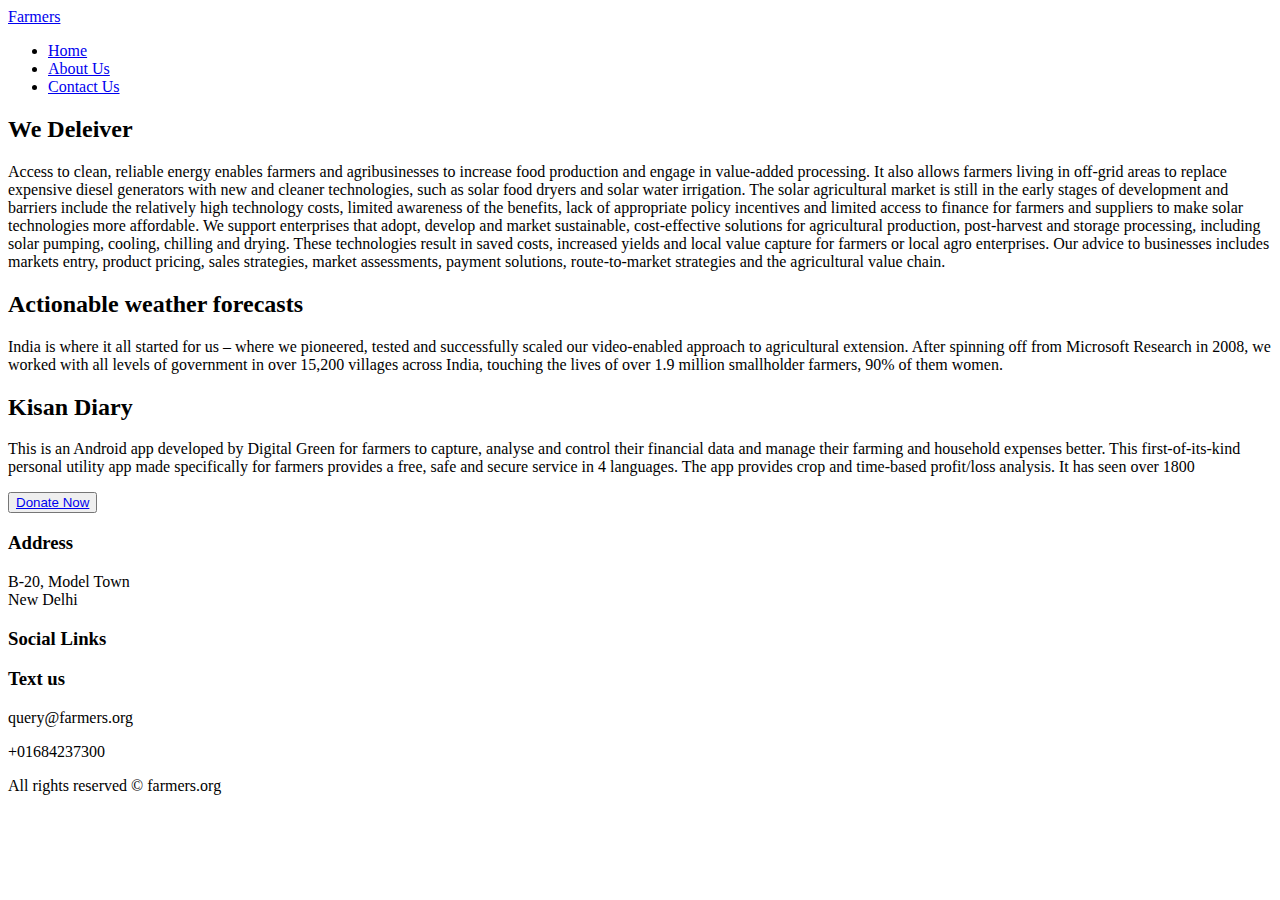
==== aboutus.html @ 1f3d4299 "small" ====
<!DOCTYPE html>
<html lang="en">
<head>
    <meta charset="UTF-8">
    <meta http-equiv="X-UA-Compatible" content="IE=edge">
    <meta name="viewport" content="width=device-width, initial-scale=1.0">
    <link rel="stylesheet" href="style_s.css">
    <title>About Us</title>
</head>
<body>
    <header>
        <a href="#home" class="logo"> Farmers </a>
        <ul>
            <li><a href="index_s.html">Home</a></li>
            <li><a href="#about">About Us</a></li>
            <li><a href="contacus.html">Contact Us</a></li>
        </ul>
    </header>
    <section class="text">
        <div class="content">
            <h2>We Deleiver</h2>
            <p>Access to clean, reliable energy enables farmers and agribusinesses to increase food production and engage in value-added processing. It also allows farmers living in off-grid areas to replace expensive diesel generators with new and cleaner technologies, such as solar food dryers and solar water irrigation. The solar agricultural market is still in the early stages of development and barriers include the relatively high technology costs, limited awareness of the benefits, lack of appropriate policy incentives and limited access to finance for farmers and suppliers to make solar technologies more affordable.

                We support enterprises that adopt, develop and market sustainable, cost-effective solutions for agricultural production, post-harvest and storage processing, including solar pumping, cooling, chilling and drying. These technologies result in saved costs, increased yields and local value capture for farmers or local agro enterprises. Our advice to businesses includes markets entry, product pricing, sales strategies, market assessments, payment solutions, route-to-market strategies and the agricultural value chain.</p>
                <h2>
                    Actionable weather forecasts
                </h2>
            <p>
                India is where it all started for us – where we pioneered, tested and successfully scaled our video-enabled approach to agricultural extension. After spinning off from Microsoft Research in 2008, we worked with all levels of government in over 15,200 villages across India, touching the lives of over 1.9 million smallholder farmers, 90% of them women.
            </p>
            <h2>Kisan Diary</h2>
            <p>
                This is an Android app developed by Digital Green for farmers to capture, analyse and control their financial data and manage their farming and household expenses better. This first-of-its-kind personal utility app made specifically for farmers provides a free, safe and secure service in 4 languages. The app provides crop and time-based profit/loss analysis. It has seen over 1800
            </p>
            <div class="donate_us">
                <button><a target="_blank" href="https://pmny.in/ur81B9crPk7O">Donate Now</a></button></div>
            </div>
        </div>

  
    </section>
    <section class="links">

        <div class="link_social">
            <div class="address">
                <h3>Address</h3>
                <p>B-20, Model Town <br> New Delhi</p>
            </div>
        <div class="social">
            <div class="head">
                <h3>Social Links</h3>
            </div>
            <div class="icons">
                <div class="fb">
                    <i class="fa fa-facebook-square"></i>
                </div>
                <div class="linkedin">
                    <i class="fa fa-linkedin-square"></i>
                </div>
                <div class="twitter">
                    <i class="fa fa-twitter-square"></i>
                </div>
            </div>
        </div>
        <div class="email">
            <div class="head">
                <h3>Text us</h3>
                <p>query@farmers.org</p>
                <p>+01684237300</p>
            </div>
        </div>
        </div>
   </section>
   <footer>
    All rights reserved  &copy farmers.org 
   </footer>
   <script src="ext_S.js"></script>
</body>
</html>
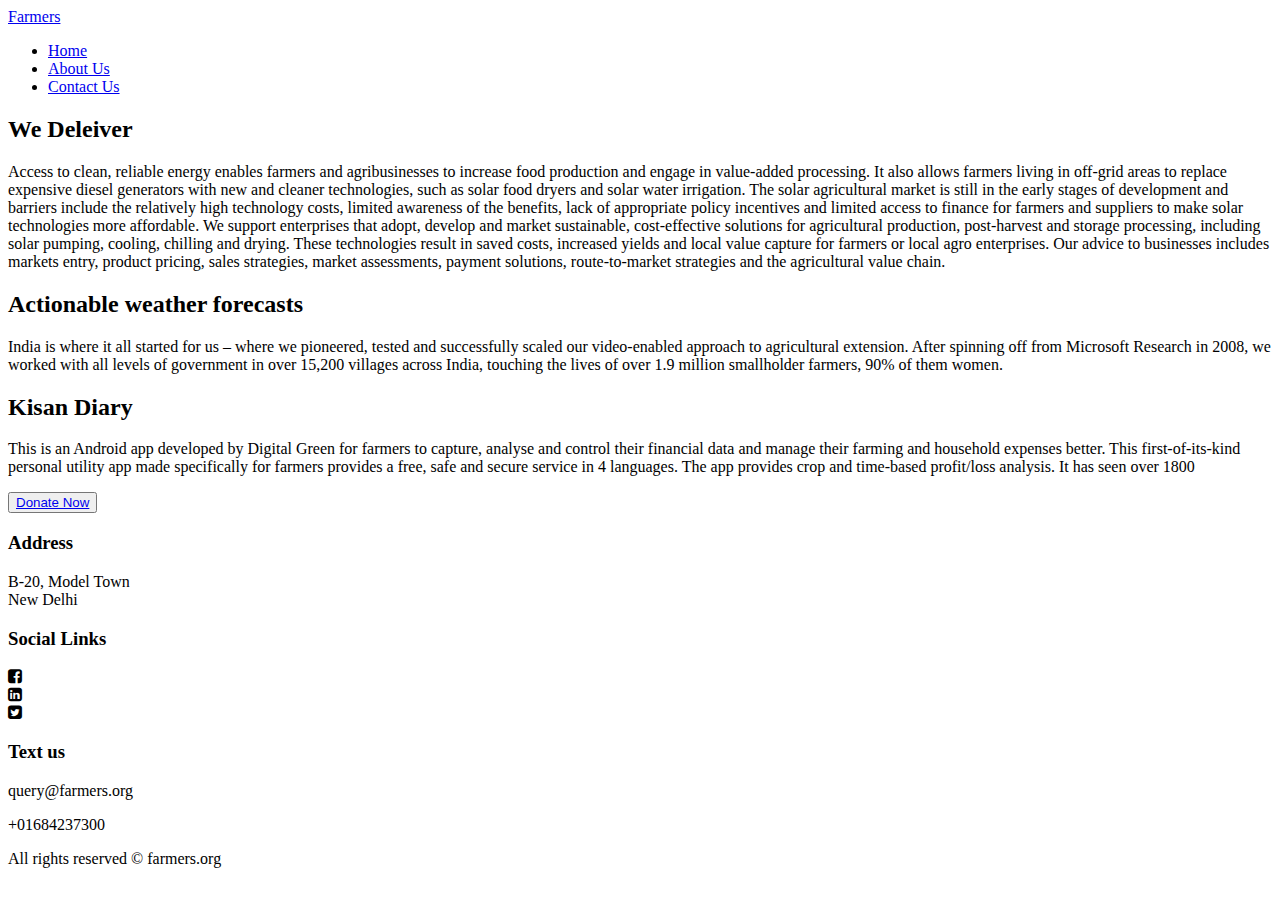
==== commit af74ce35: "changes fot font awesome icon" ====
--- a/aboutus.html
+++ b/aboutus.html
@@ -4,6 +4,8 @@
     <meta charset="UTF-8">
     <meta http-equiv="X-UA-Compatible" content="IE=edge">
     <meta name="viewport" content="width=device-width, initial-scale=1.0">
+    <link href="https://maxcdn.bootstrapcdn.com/font-awesome/4.2.0/css/font-awesome.min.css" rel="stylesheet">
+
     <link rel="stylesheet" href="style_s.css">
     <title>About Us</title>
 </head>
@@ -11,7 +13,7 @@
     <header>
         <a href="#home" class="logo"> Farmers </a>
         <ul>
-            <li><a href="index_s.html">Home</a></li>
+            <li><a href="index.html">Home</a></li>
             <li><a href="#about">About Us</a></li>
             <li><a href="contacus.html">Contact Us</a></li>
         </ul>
@@ -76,4 +78,4 @@
    </footer>
    <script src="ext_S.js"></script>
 </body>
-</html>+</html>
